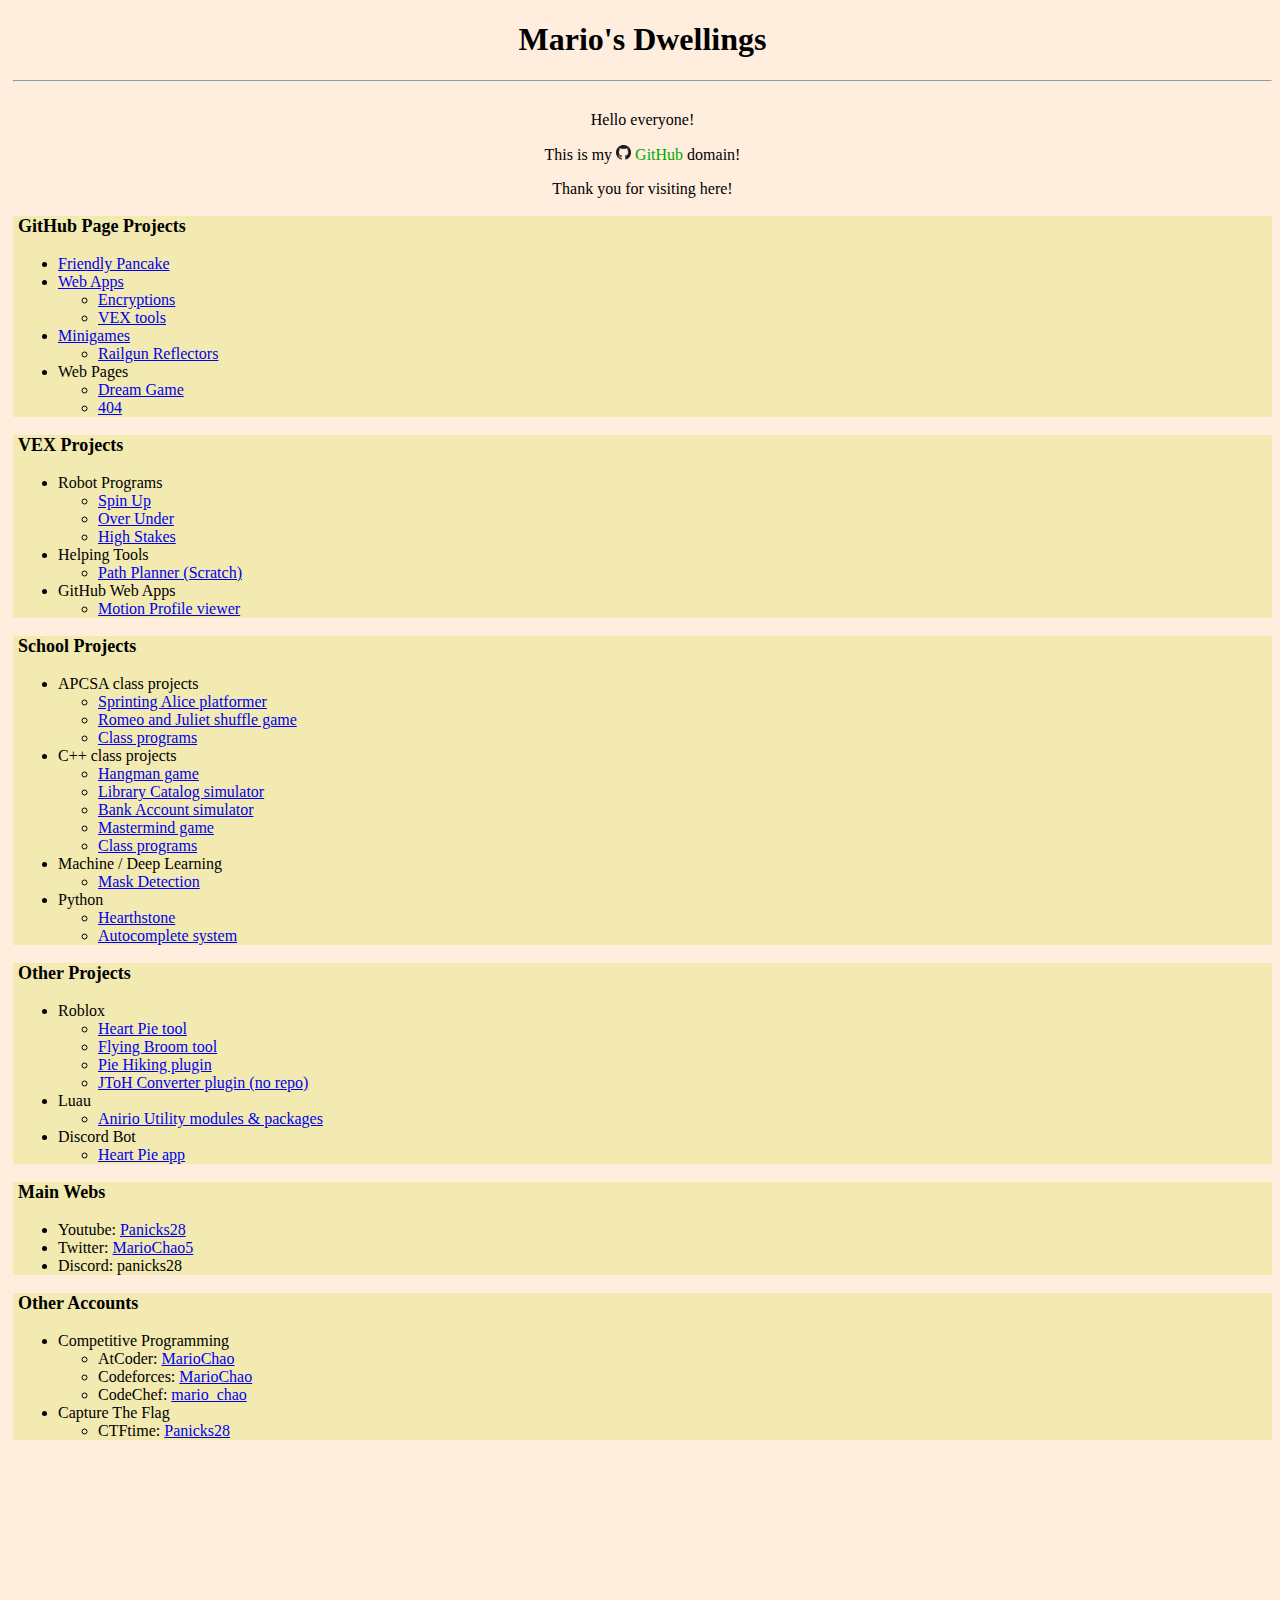
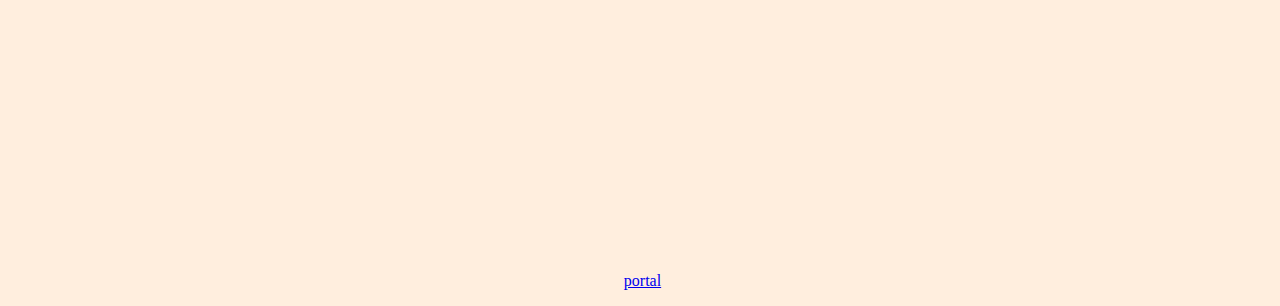
==== index.html @ 20459742 "small update google search console" ====
<!DOCTYPE html>

<html class="html-page">
	<head>
		<meta name="keywords" content="panicks28, mario chao, oily pancake">
		<meta name="viewport" content="width=device-width, initial-scale=1.0">
		<meta name="google-site-verification" content="XPNle2txLODG4EyhPT0l5r-08XHx9dBnYg3QepWB1cw" />
		<title>Dwellings</title>
		<h1>Mario's Dwellings</h1>
		<hr>
		<link href="/src/style.css" rel="stylesheet" type="text/css">
	</head>
	<body style="background-color: #ffeede;">
		<!-- Intro -->
		<div class="pages" style="text-align: center;">
			<p>Hello everyone!</p>
			<p>This is my
				<img src="src/assets/images/GitHub-Mark/PNG/GitHub-Mark-32px.png" height=15 width=15>
				<span style="color: #00aa00;">
					GitHub
				</span>
				domain!
			</p>
			<p>Thank you for visiting here!</p>
		</div>
		<!-- Projects -->
		<div class="sections" style="text-align: left;">
			<p class="list-heading">GitHub Page Projects</p>
			<ul>
				<li><a href="friendly-pancake">Friendly Pancake</a></li>
				<li><a href="web_apps">Web Apps</a>
					<ul>
						<li><a href="encryptions">Encryptions</a></li>
						<li><a href="vex-competition-tools">VEX tools</a></li>
					</ul>
				</li>
				<li><a href="minigames">Minigames</a>
					<ul>
						<li><a href="minigames/railgun-reflectors">Railgun Reflectors</a></li>
					</ul>
				</li>
				<li>Web Pages
					<ul>
						<li><a href="dream-game">Dream Game</a></li>
						<li><a href="404.html">404</a></li>
					</ul>
				</li>
			</ul>
		</div>
		<div class="sections" style="text-align: left;">
			<p class="list-heading">VEX Projects</p>
			<ul>
				<li>Robot Programs
					<ul>
						<li><a href="https://github.com/MarioChao/VEX-Spin-Up">Spin Up</a></li>
						<li><a href="https://github.com/MarioChao/VexHS_PAS1_Triball">Over Under</a></li>
						<li><a href="https://github.com/MarioChao/HighStakesV5_96969Y">High Stakes</a></li>
					</ul>
				</li>
				<li>Helping Tools
					<ul>
						<li><a href="https://scratch.mit.edu/projects/921506148/">Path Planner (Scratch)</a></li>
					</ul>
				</li>
				<li>GitHub Web Apps
					<ul>
						<li><a href="web_apps/vex-competition-tools/motion-profile/">Motion Profile viewer</a></li>
					</ul>
				</li>
			</ul>
		</div>
		<div class="sections" style="text-align: left;">
			<p class="list-heading">School Projects</p>
			<ul>
				<li>APCSA class projects
					<ul>
						<li><a href="https://github.com/MarioChao/SprintingAlice">Sprinting Alice platformer</a></li>
						<li><a href="https://github.com/MarioChao/Romeo-and-Juliet_Stellar-Shuffle">Romeo and Juliet shuffle game</a></li>
						<li><a href="https://github.com/MarioChao/APCSA_Class">Class programs</a></li>
					</ul>
				</li>
				<li>C++ class projects
					<ul>
						<li><a href="https://github.com/MarioChao/The-Hangman">Hangman game</a></li>
						<li><a href="https://github.com/MarioChao/LibraryCatalog">Library Catalog simulator</a></li>
						<li><a href="https://github.com/MarioChao/Bank-Account">Bank Account simulator</a></li>
						<li><a href="https://github.com/MarioChao/Mastermind_Pointers">Mastermind game</a></li>
						<li><a href="https://github.com/MarioChao/CPP_Class">Class programs</a></li>
					</ul>
				</li>
				<li>Machine / Deep Learning
					<ul>
						<li><a href="https://github.com/MarioChao/Mask_Detection">Mask Detection</a></li>
					</ul>
				</li>
				<li>Python
					<ul>
						<li><a href="https://github.com/MarioChao/hearthstone">Hearthstone</a></li>
						<li><a href="https://github.com/MarioChao/autocomplete-system">Autocomplete system</a></li>
					</ul>
				</li>
			</ul>
		</div>
		<div class="sections" style="text-align: left;">
			<p class="list-heading">Other Projects</p>
			<ul>
				<li>Roblox
					<ul>
						<li><a href="https://github.com/MarioChao/HeartPie">Heart Pie tool</a></li>
						<li><a href="https://github.com/MarioChao/FlyingBroom">Flying Broom tool</a></li>
						<li><a href="https://github.com/MarioChao/PieHikingPlugin">Pie Hiking plugin</a></li>
						<li><a href="https://create.roblox.com/store/asset/9948246584/JToH-Converter-v55-Alpha">JToH Converter plugin (no repo)</a></li>
					</ul>
				</li>
				<li>Luau
					<ul>
						<li><a href="https://github.com/AnyTrio/AnirioUtility">Anirio Utility modules & packages</a></li>
					</ul>
				</li>
				<li>Discord Bot
					<ul>
						<li><a href="https://github.com/MarioChao/heart-pie-app">Heart Pie app</a></li>
					</ul>
				</li>
			</ul>
		</div>
		<div class="sections" style="text-align: left;">
			<p class="list-heading">Main Webs</p>
			<ul>
				<li>Youtube: <a href="https://www.youtube.com/channel/UC5ZW8JBSBo2_Py9cR4TRgkg">Panicks28</a></li>
				<li>Twitter: <a href="https://twitter.com/MarioChao5">MarioChao5</a></li>
				<li>Discord: panicks28</li>
			</ul>
		</div>
		<div class="sections" style="text-align: left;">
			<p class="list-heading">Other Accounts</p>
			<ul>
				<li>Competitive Programming
					<ul>
						<li>AtCoder: <a href="https://atcoder.jp/users/MarioChao">MarioChao</a></li>
						<li>Codeforces: <a href="https://codeforces.com/profile/MarioChao">MarioChao</a></li>
						<li>CodeChef: <a href="https://www.codechef.com/users/mario_chao">mario_chao</a></li>
					</ul>
				</li>
				<li>Capture The Flag
					<ul>
						<li>CTFtime: <a href="https://ctftime.org/user/140845">Panicks28</a></li>
					</ul>
				</li>
			</ul>
		</div>
		<!-- Links -->
		<p style="line-height: 1000px"><br><br></p>
		<p style="text-align: center;"><a href="wenttoschool/schoolportal.html">portal</a></p>
	</body>
</html>
---- src/style.css ----
@import url(/src/assets/styles/general.css);
@import url(/src/assets/styles/hover-color.css);
@import url(/src/assets/styles/flex.css);
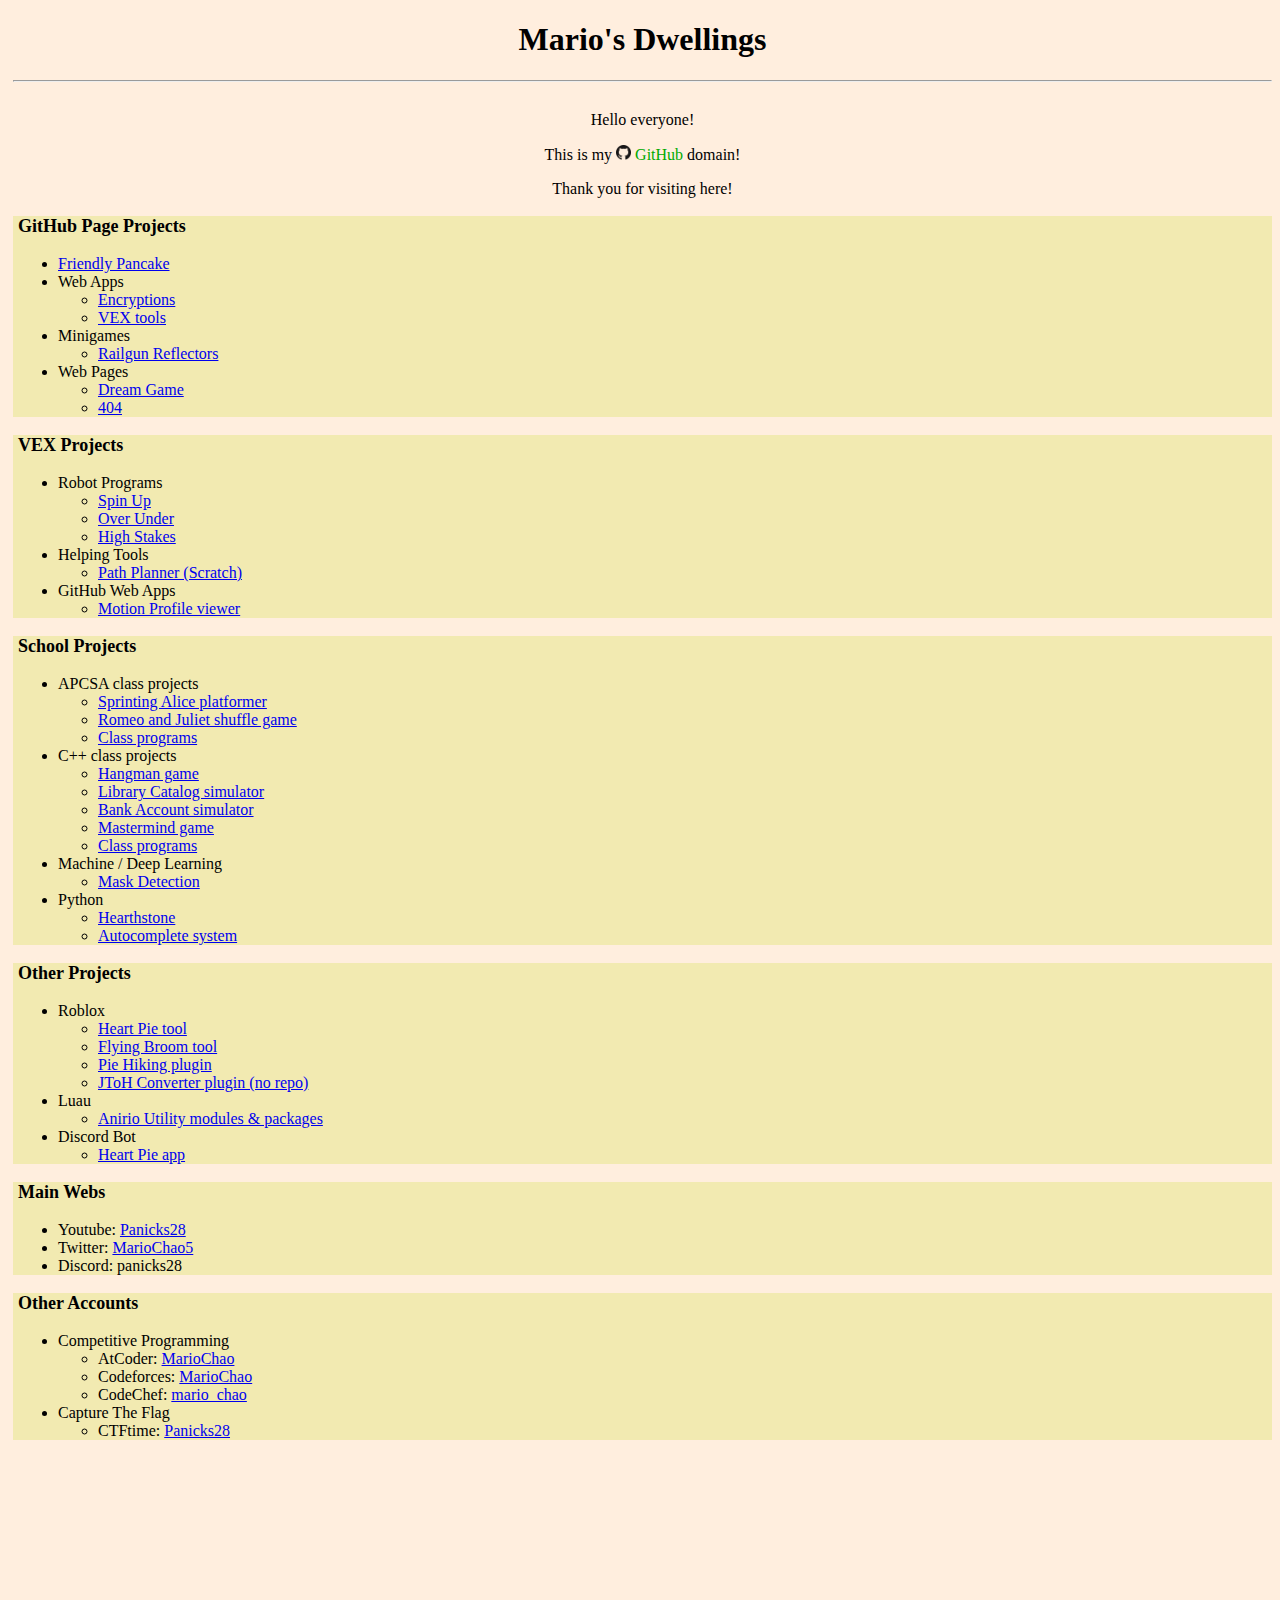
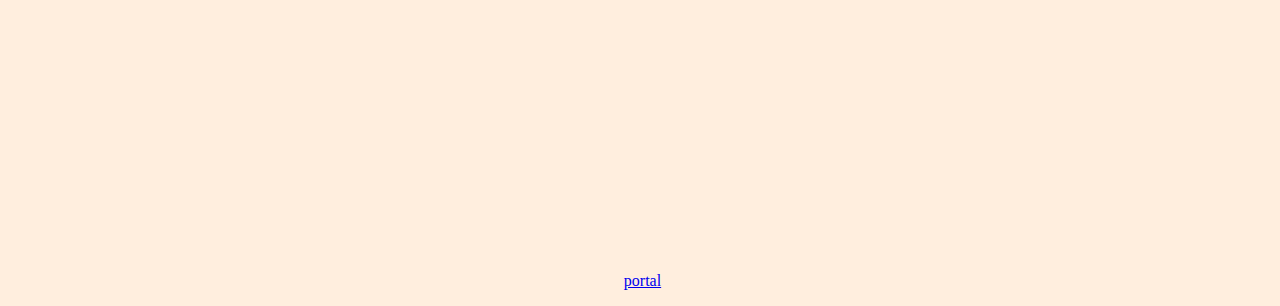
==== commit 7d9300af: "removed readme pages" ====
--- a/index.html
+++ b/index.html
@@ -28,13 +28,13 @@
 			<p class="list-heading">GitHub Page Projects</p>
 			<ul>
 				<li><a href="friendly-pancake">Friendly Pancake</a></li>
-				<li><a href="web_apps">Web Apps</a>
+				<li>Web Apps
 					<ul>
 						<li><a href="encryptions">Encryptions</a></li>
 						<li><a href="vex-competition-tools">VEX tools</a></li>
 					</ul>
 				</li>
-				<li><a href="minigames">Minigames</a>
+				<li>Minigames
 					<ul>
 						<li><a href="minigames/railgun-reflectors">Railgun Reflectors</a></li>
 					</ul>
@@ -64,7 +64,7 @@
 				</li>
 				<li>GitHub Web Apps
 					<ul>
-						<li><a href="web_apps/vex-competition-tools/motion-profile/">Motion Profile viewer</a></li>
+						<li><a href="vex-competition-tools/motion-profile/">Motion Profile viewer</a></li>
 					</ul>
 				</li>
 			</ul>
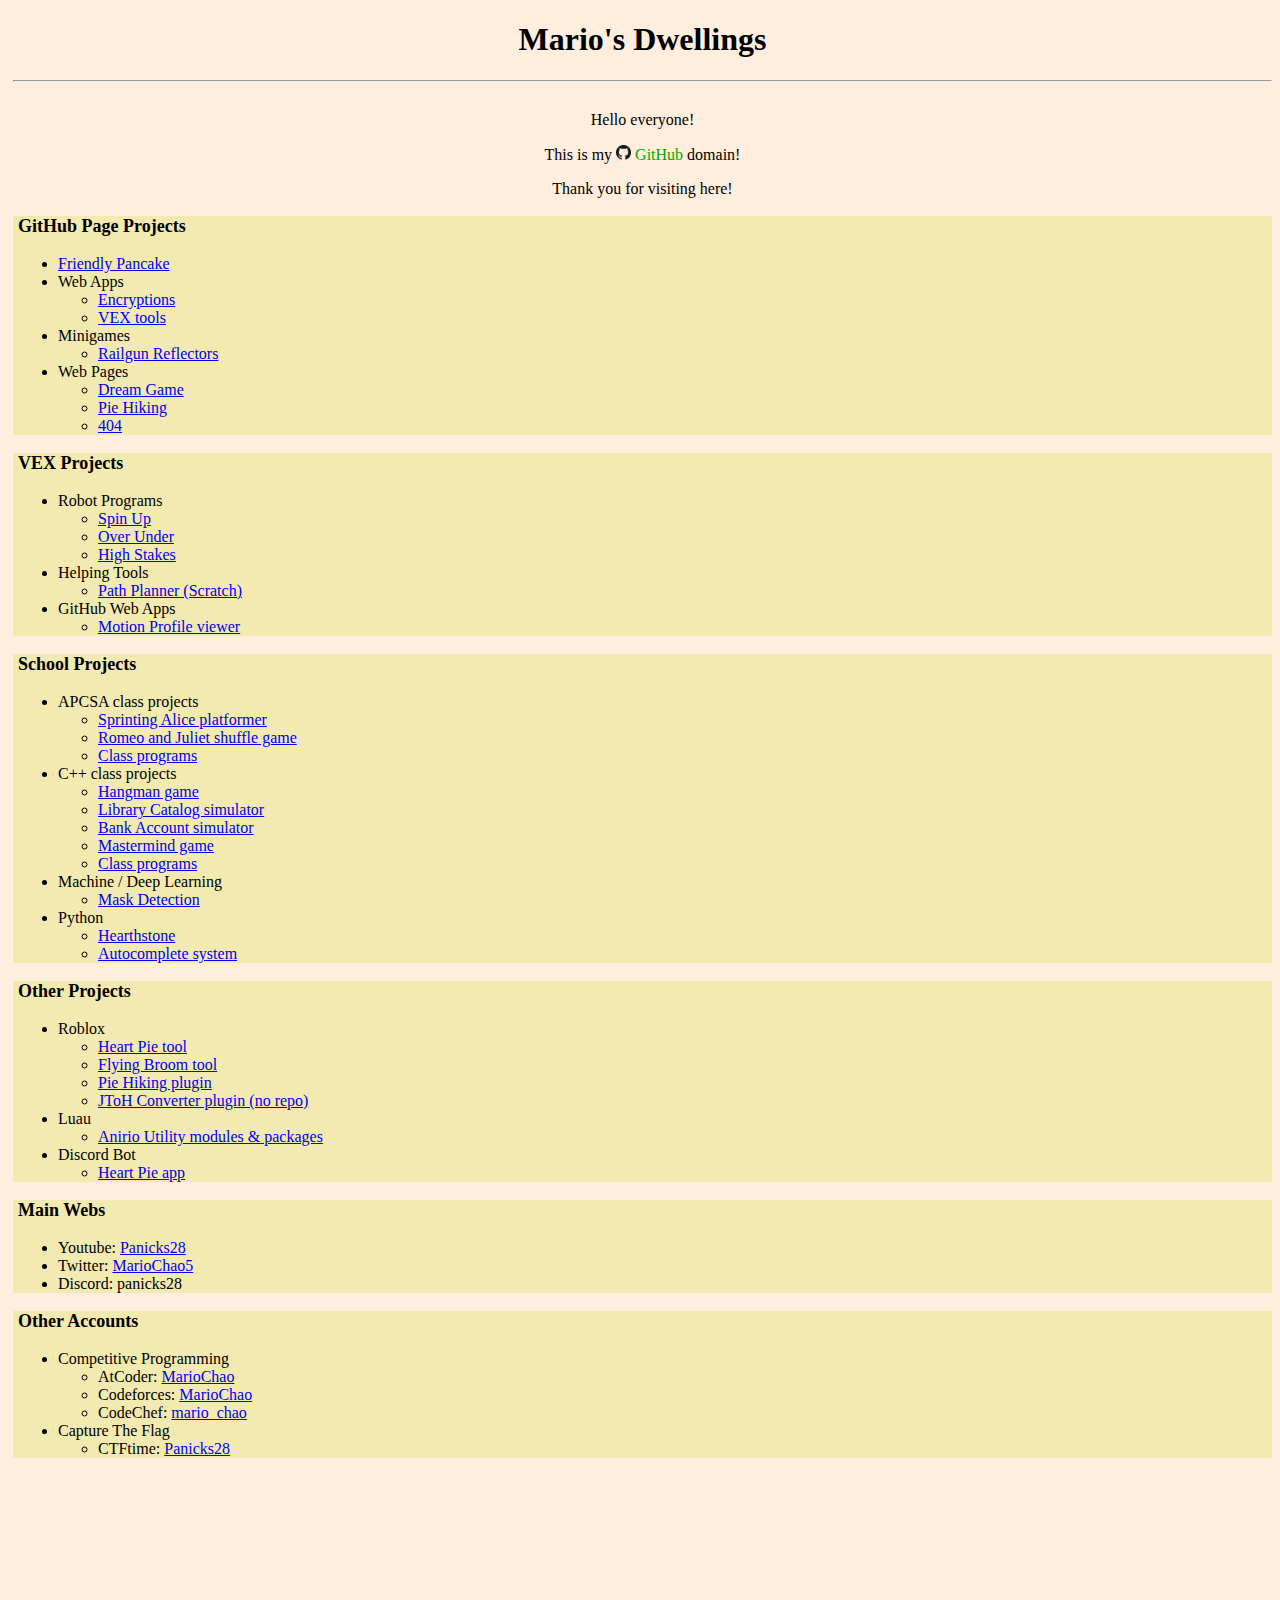
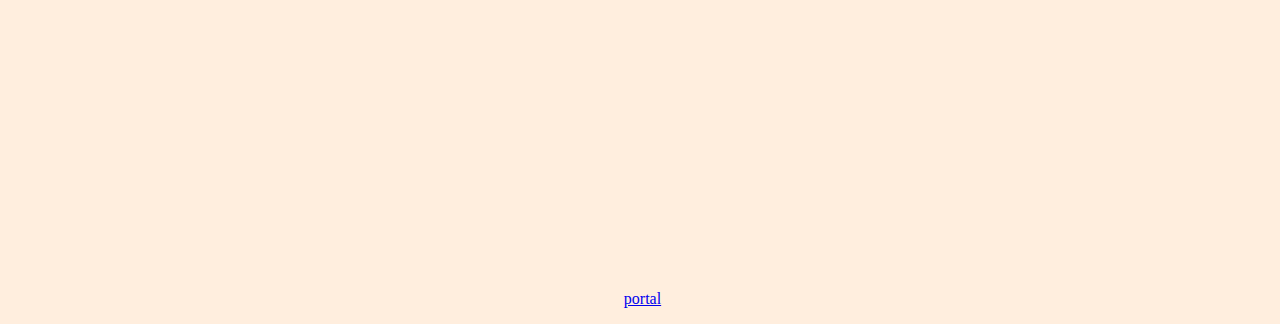
==== commit 43b7dee2: "sitemap update" ====
--- a/index.html
+++ b/index.html
@@ -42,6 +42,7 @@
 				<li>Web Pages
 					<ul>
 						<li><a href="dream-game">Dream Game</a></li>
+						<li><a href="dream-game/pie-hiking">Pie Hiking</a></li>
 						<li><a href="404.html">404</a></li>
 					</ul>
 				</li>
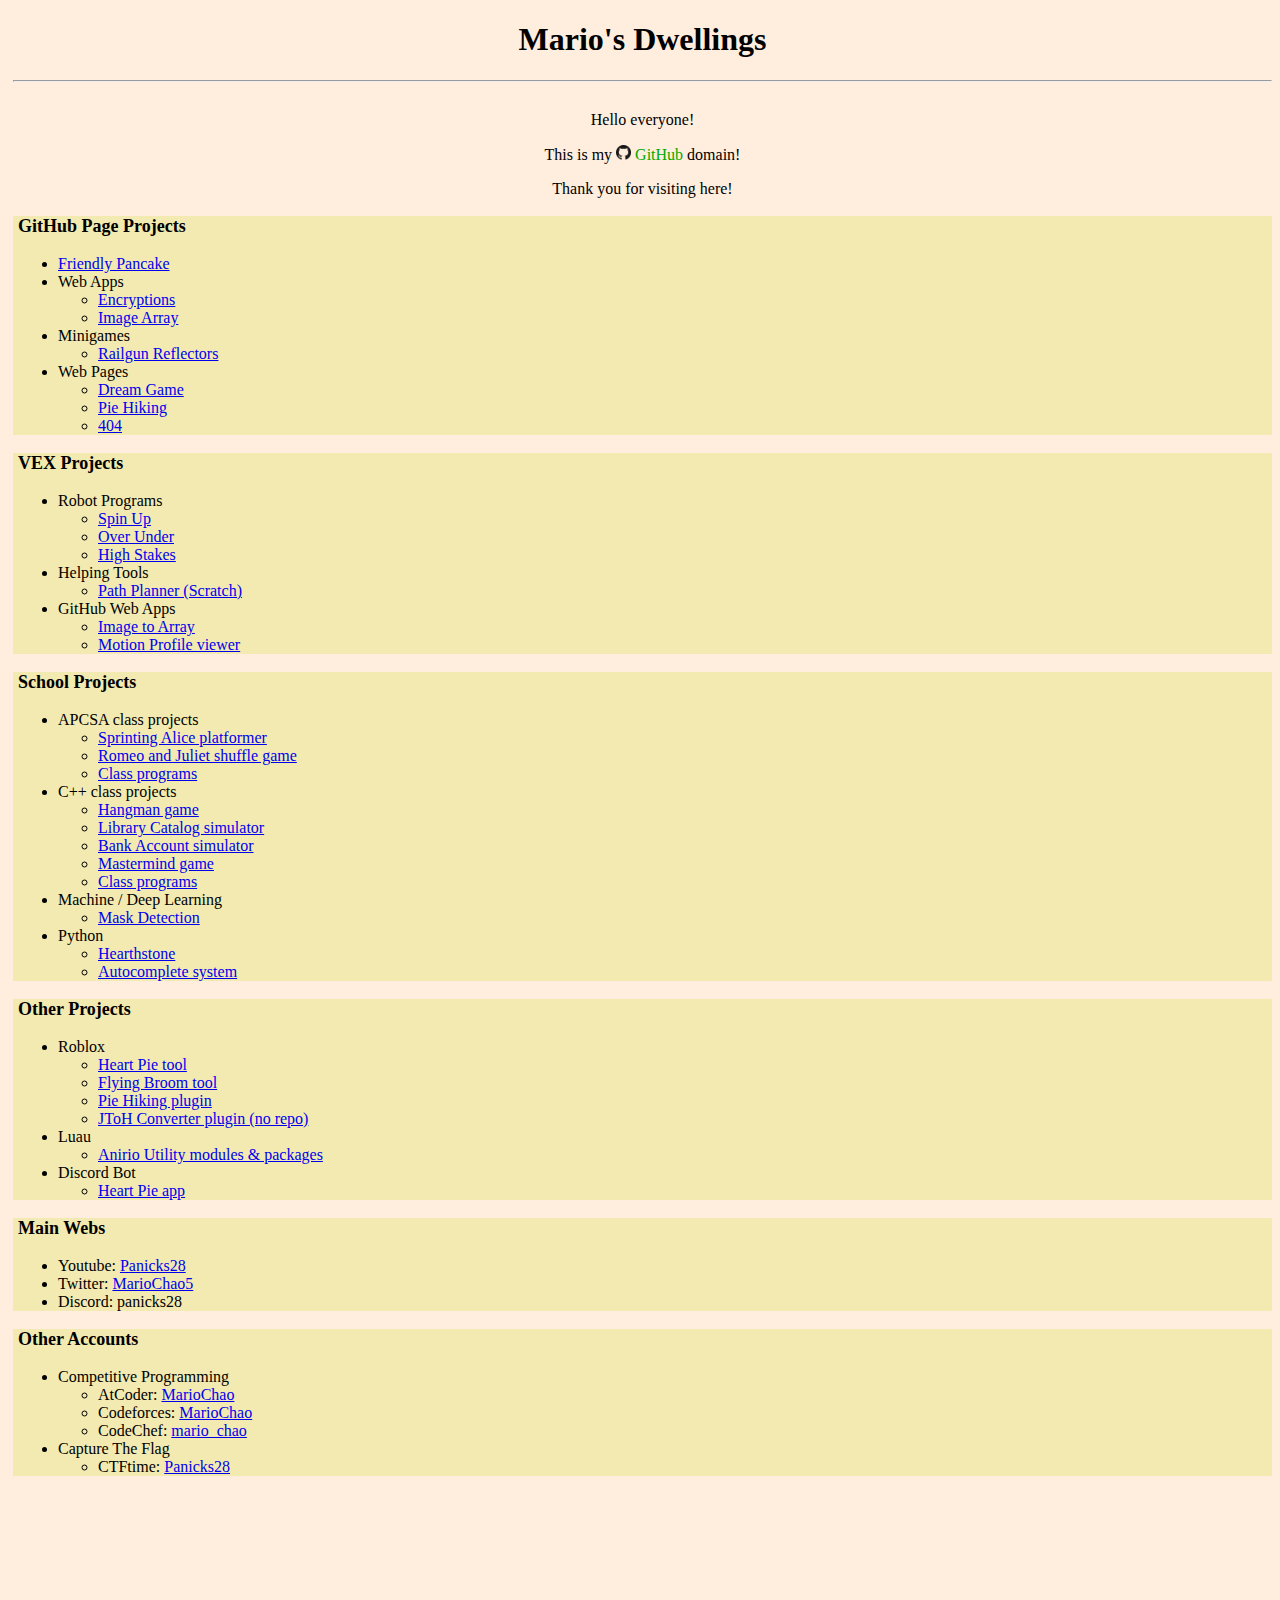
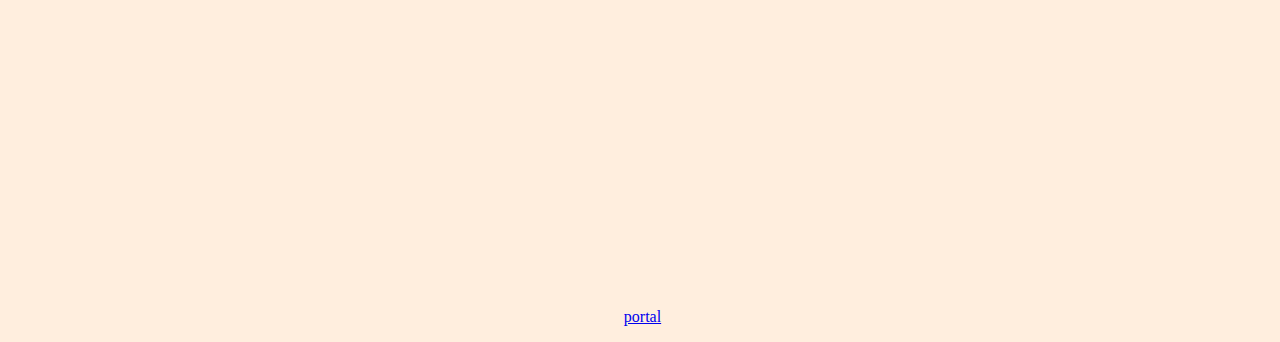
==== commit 2e22ac81: "added image array" ====
--- a/index.html
+++ b/index.html
@@ -31,7 +31,7 @@
 				<li>Web Apps
 					<ul>
 						<li><a href="encryptions">Encryptions</a></li>
-						<li><a href="vex-competition-tools">VEX tools</a></li>
+						<li><a href="vex-competition-tools/image-array/">Image Array</a></li>
 					</ul>
 				</li>
 				<li>Minigames
@@ -65,6 +65,7 @@
 				</li>
 				<li>GitHub Web Apps
 					<ul>
+						<li><a href="vex-competition-tools/image-array/">Image to Array</a></li>
 						<li><a href="vex-competition-tools/motion-profile/">Motion Profile viewer</a></li>
 					</ul>
 				</li>
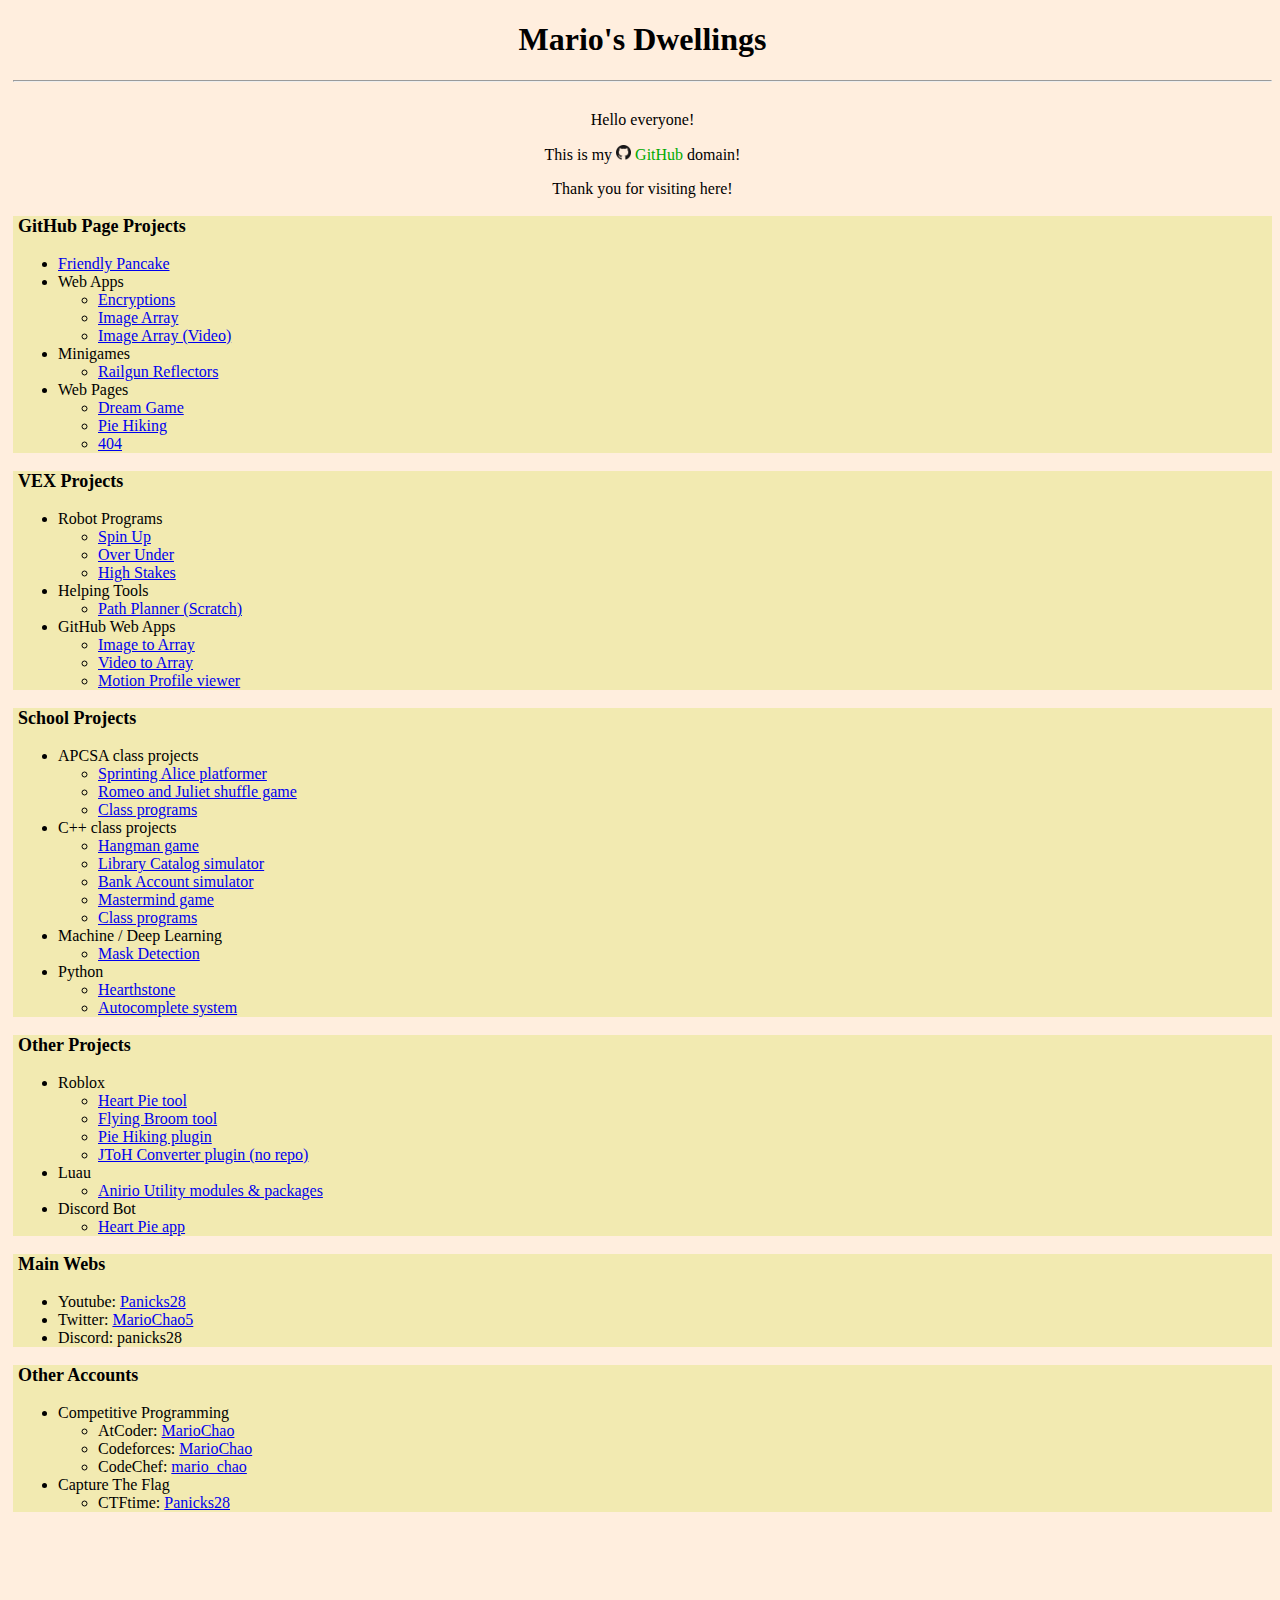
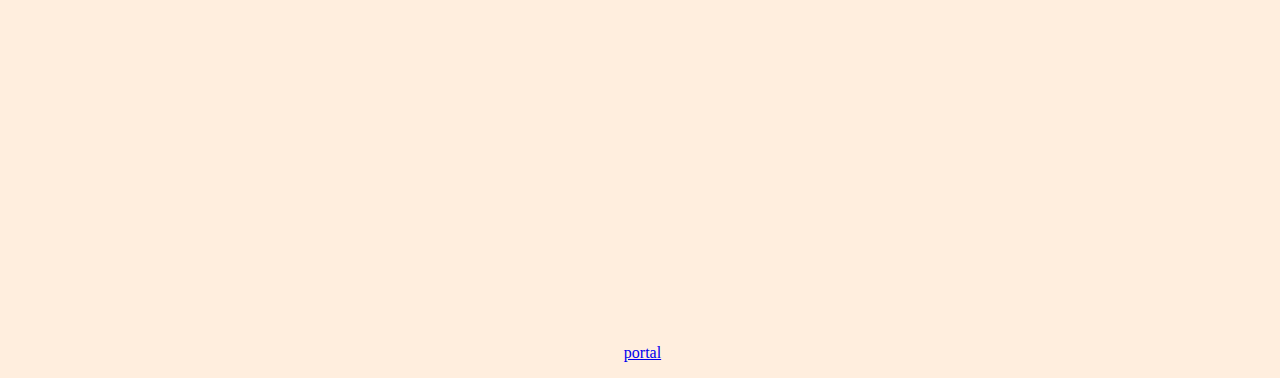
==== commit efbdda7a: "image-array video" ====
--- a/index.html
+++ b/index.html
@@ -32,6 +32,7 @@
 					<ul>
 						<li><a href="encryptions">Encryptions</a></li>
 						<li><a href="vex-competition-tools/image-array/">Image Array</a></li>
+						<li><a href="vex-competition-tools/image-array/video/">Image Array (Video)</a></li>
 					</ul>
 				</li>
 				<li>Minigames
@@ -66,6 +67,7 @@
 				<li>GitHub Web Apps
 					<ul>
 						<li><a href="vex-competition-tools/image-array/">Image to Array</a></li>
+						<li><a href="vex-competition-tools/image-array/video/">Video to Array</a></li>
 						<li><a href="vex-competition-tools/motion-profile/">Motion Profile viewer</a></li>
 					</ul>
 				</li>
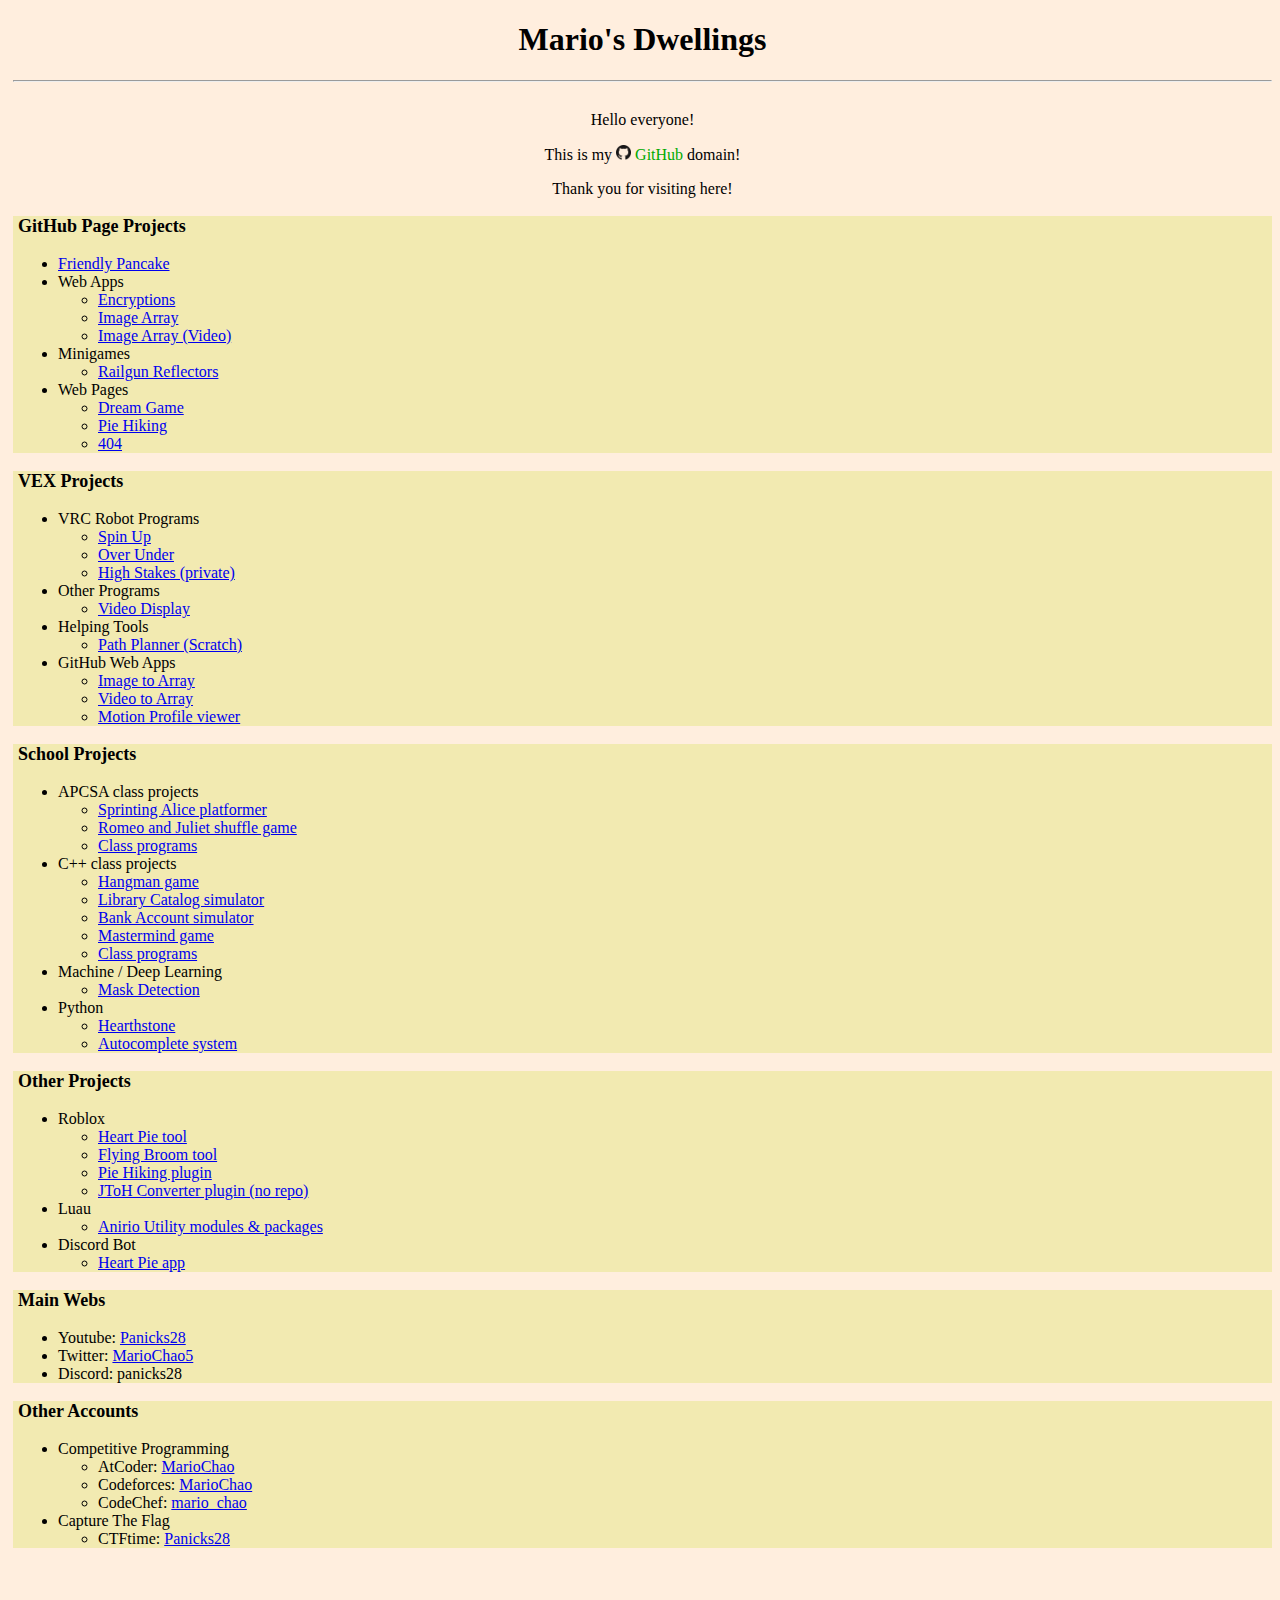
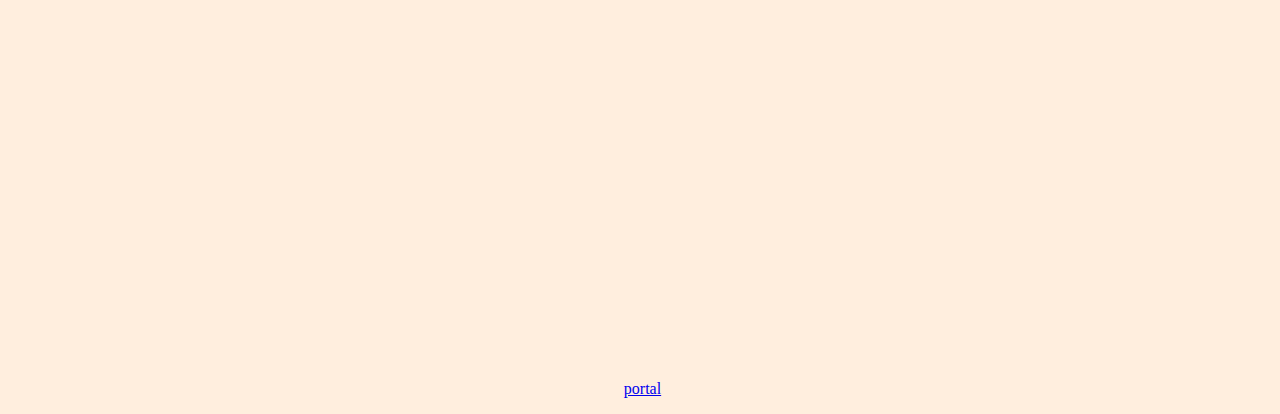
==== commit c9d8697c: "added video display" ====
--- a/index.html
+++ b/index.html
@@ -52,11 +52,16 @@
 		<div class="sections" style="text-align: left;">
 			<p class="list-heading">VEX Projects</p>
 			<ul>
-				<li>Robot Programs
+				<li>VRC Robot Programs
 					<ul>
 						<li><a href="https://github.com/MarioChao/VEX-Spin-Up">Spin Up</a></li>
 						<li><a href="https://github.com/MarioChao/VexHS_PAS1_Triball">Over Under</a></li>
-						<li><a href="https://github.com/MarioChao/HighStakesV5_96969Y">High Stakes</a></li>
+						<li><a href="https://github.com/MarioChao/HighStakesV5_96969Y">High Stakes (private)</a></li>
+					</ul>
+				</li>
+				<li>Other Programs
+					<ul>
+						<li><a href="https://github.com/MarioChao/vex-video-display">Video Display</a></li>
 					</ul>
 				</li>
 				<li>Helping Tools
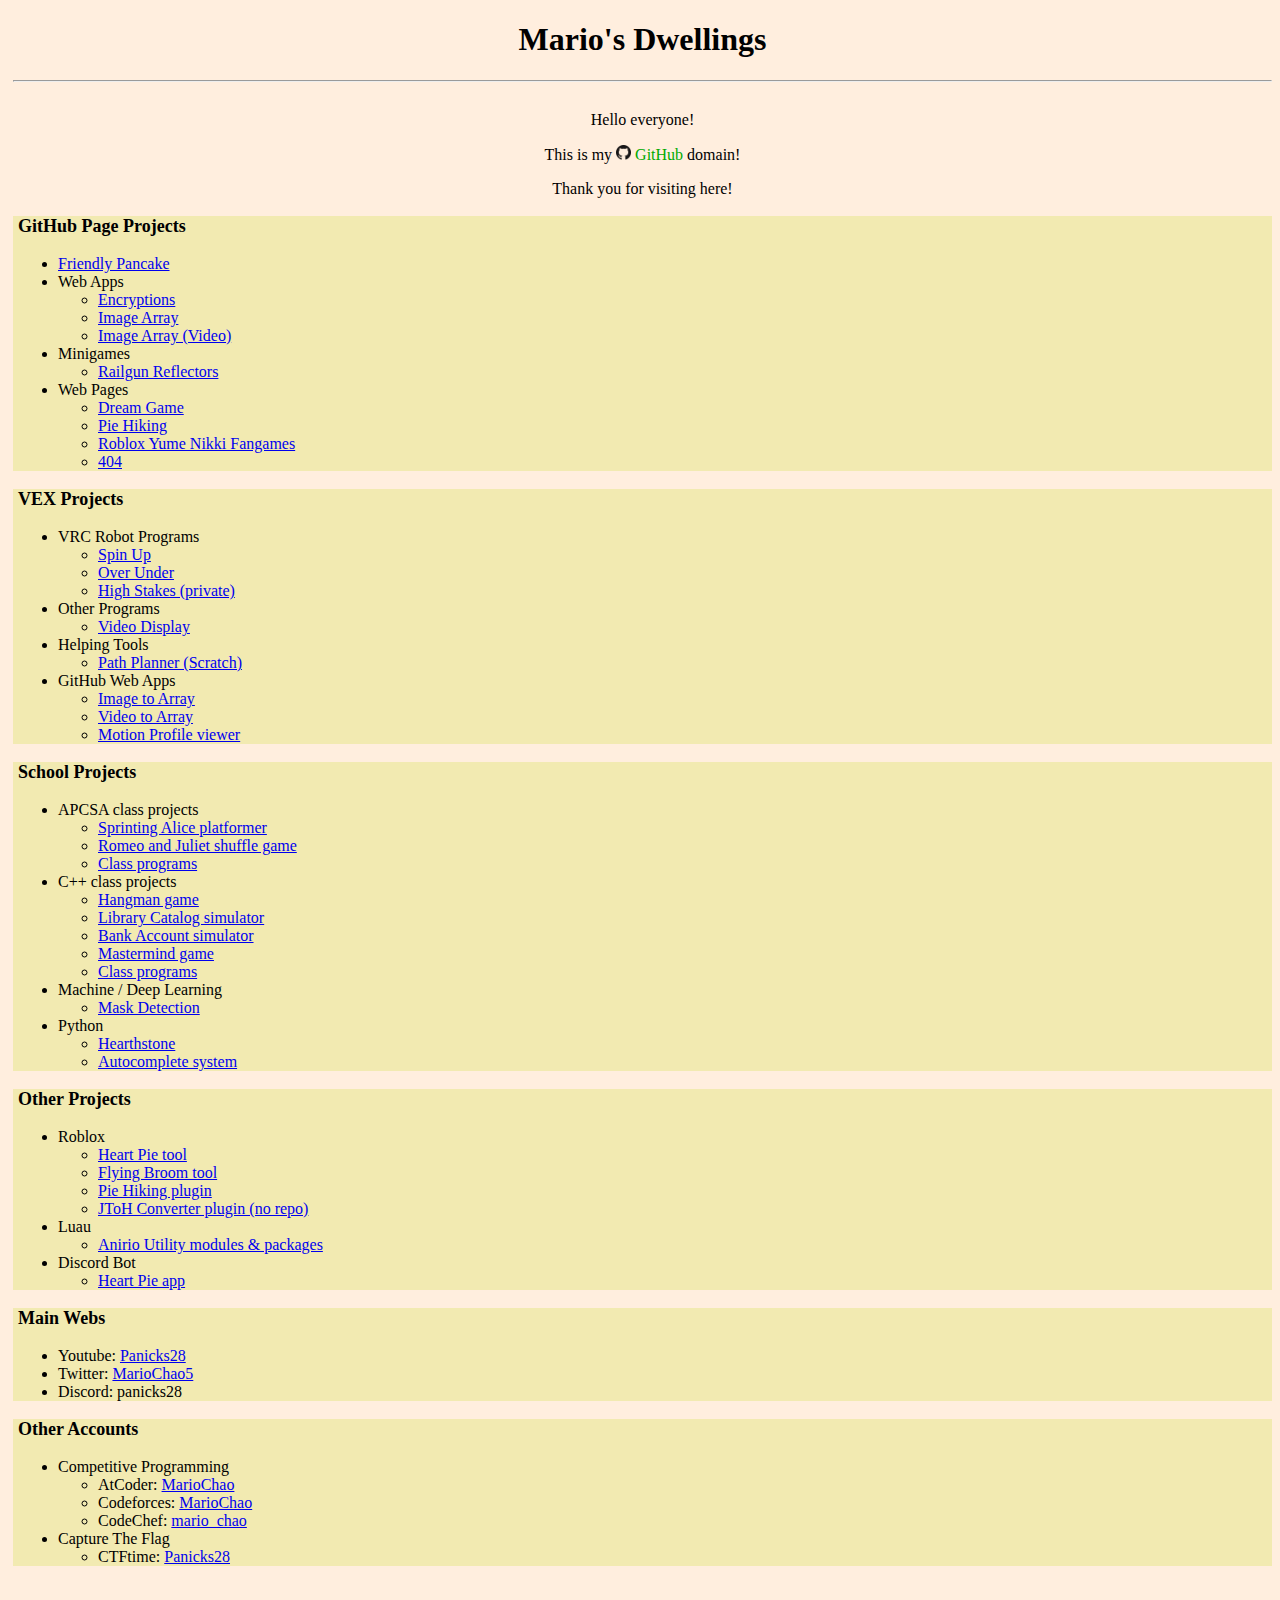
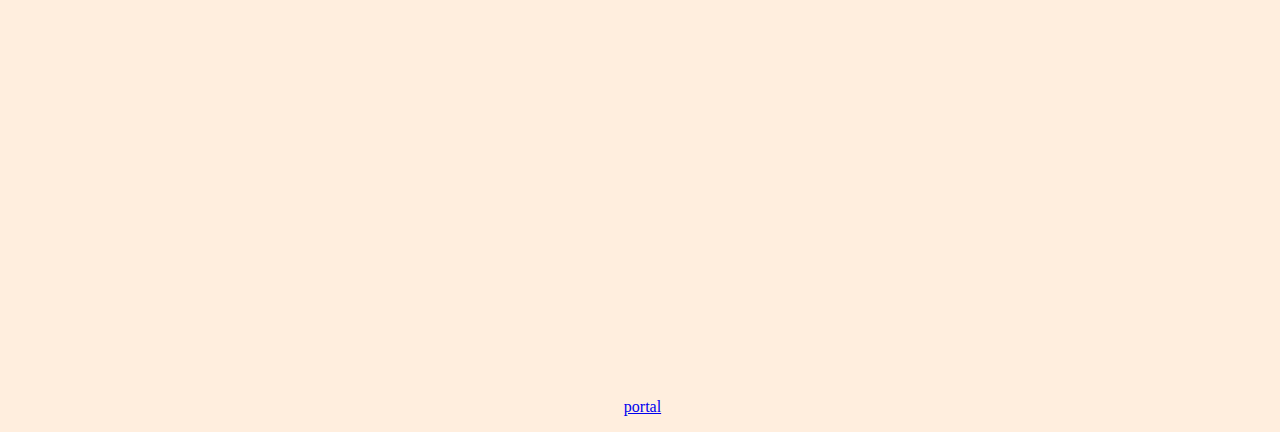
==== commit b15b71d1: "rynfgs link in index.html" ====
--- a/index.html
+++ b/index.html
@@ -44,6 +44,7 @@
 					<ul>
 						<li><a href="dream-game">Dream Game</a></li>
 						<li><a href="dream-game/pie-hiking">Pie Hiking</a></li>
+						<li><a href="dream-game/yume-nikki/roblox-fangames">Roblox Yume Nikki Fangames</a></li>
 						<li><a href="404.html">404</a></li>
 					</ul>
 				</li>
